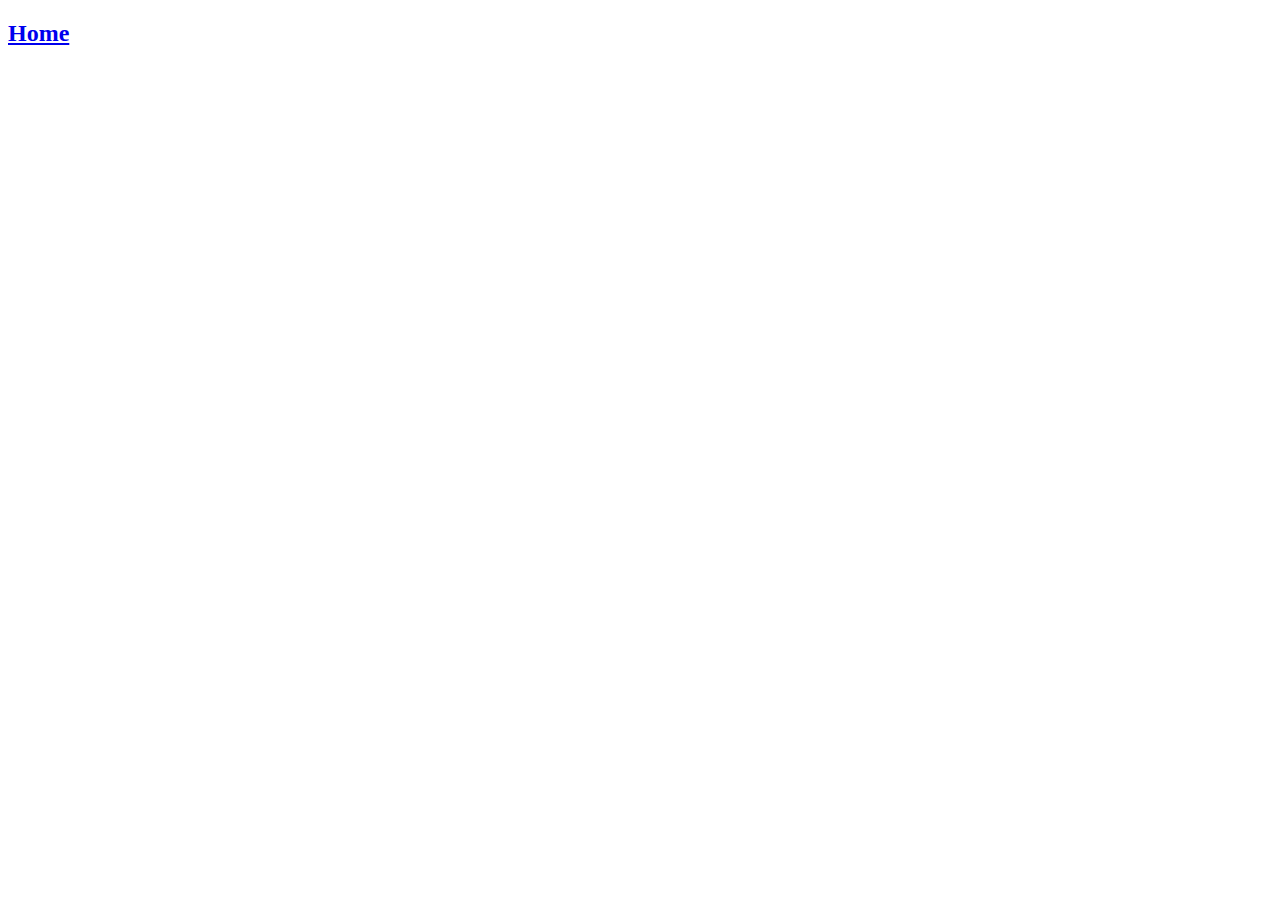
==== sales.html @ ab0b39c8 "linked idex.html to sales.html" ====
<!DOCTYPE html>
<html lang="en">
<head>
  <meta charset="UTF-8">
  <meta http-equiv="X-UA-Compatible" content="IE=edge">
  <meta name="viewport" content="width=Cookie, initial-scale=1.0">
  <title>Cookie Store</title>
</head>
<body>
    <h2><a href="index.html">Home</a></h2>
</body>
</html>
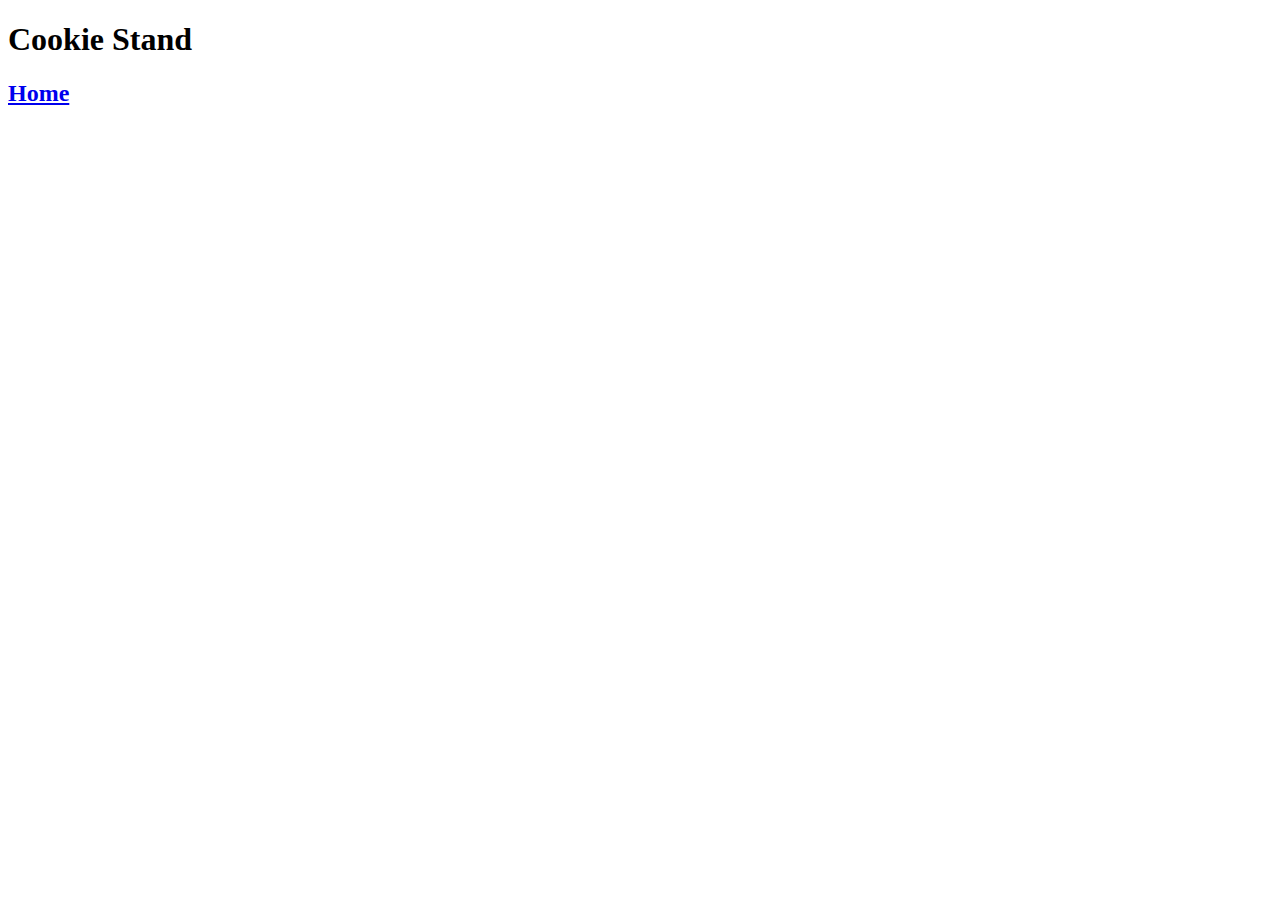
==== commit 3e60c6f3: "added id link" ====
--- a/sales.html
+++ b/sales.html
@@ -7,6 +7,10 @@
   <title>Cookie Store</title>
 </head>
 <body>
+  <header>
+    <h1>Cookie Stand</h1>
+    <section id="store-profiles"></section>
+  </header>
     <h2><a href="index.html">Home</a></h2>
 </body>
 </html>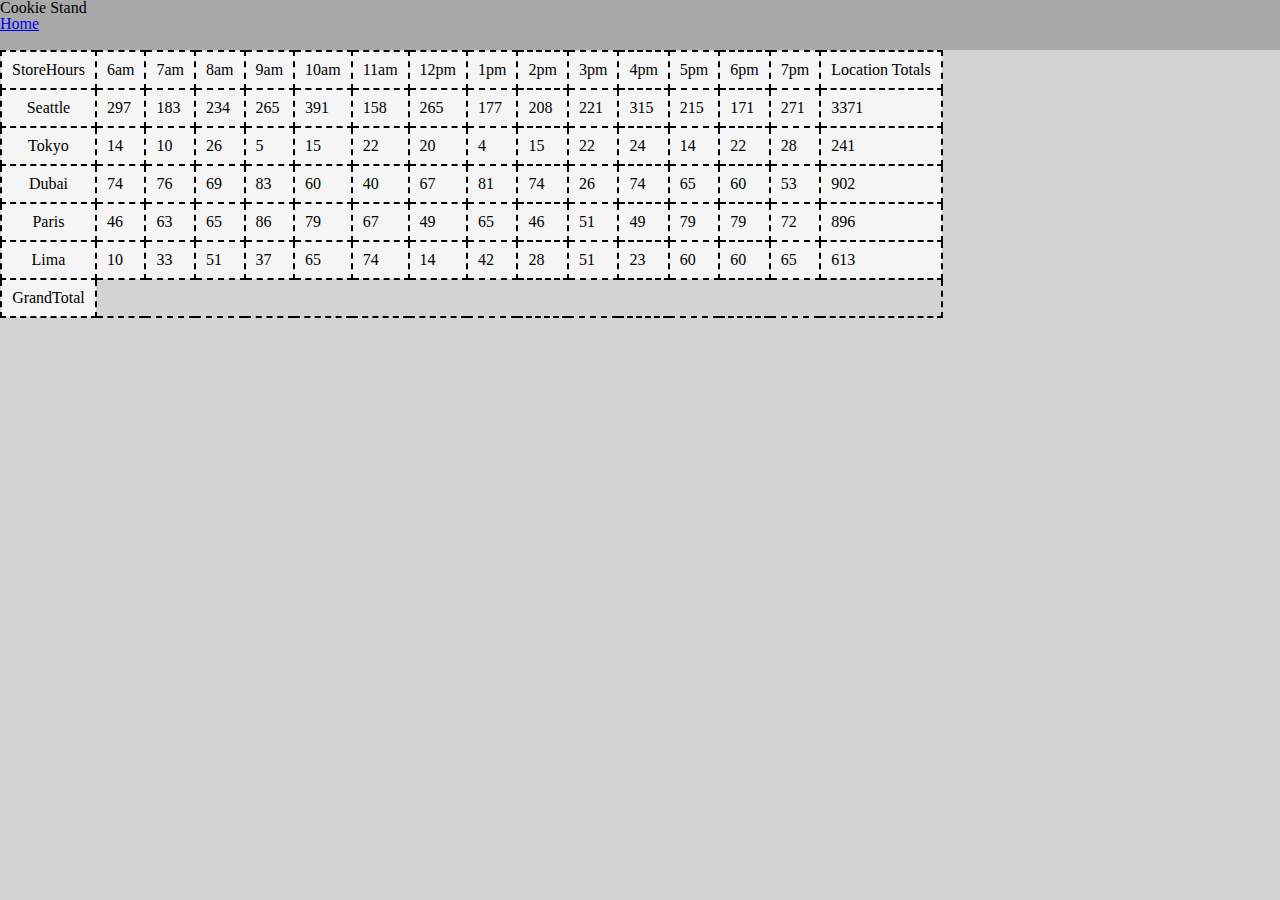
==== commit d0902f3c: "added code to app.js, cleaned up index and sales html, and created borders for table on css" ====
--- a/sales.html
+++ b/sales.html
@@ -5,12 +5,20 @@
   <meta http-equiv="X-UA-Compatible" content="IE=edge">
   <meta name="viewport" content="width=Cookie, initial-scale=1.0">
   <title>Cookie Store</title>
+  <link rel="stylesheet" href="css/reset.css">
+  <link rel="stylesheet" href="css/style.css">
+  <link rel="preconnect" href="https://fonts.googleapis.com">
+  <link rel="preconnect" href="https://fonts.gstatic.com" crossorigin>
+  <link href="https://fonts.googleapis.com/css2?family=Poppins&display=swap" rel="stylesheet">
+  <link href="https://fonts.googleapis.com/css2?family=Archivo&display=swap" rel="stylesheet">
 </head>
 <body>
-  <header>
-    <h1>Cookie Stand</h1>
+    <header>
+        <h1>Cookie Stand</h1>
+        <a href="index.html">Home</a>
+    </header>
     <section id="store-profiles"></section>
-  </header>
-    <h2><a href="index.html">Home</a></h2>
+    
+    <script src="js/app.js"></script>
 </body>
 </html>--- a/css/style.css
+++ b/css/style.css
@@ -0,0 +1,15 @@
+body {
+  background-color: lightgray;
+}
+
+header {
+background-color: darkgrey;
+height: 50px;
+}
+
+table * {
+  font-family: 'Times New Roman', Times, serif;
+  background-color: whitesmoke;
+  border: 2px dashed black;
+  padding: 10px;
+}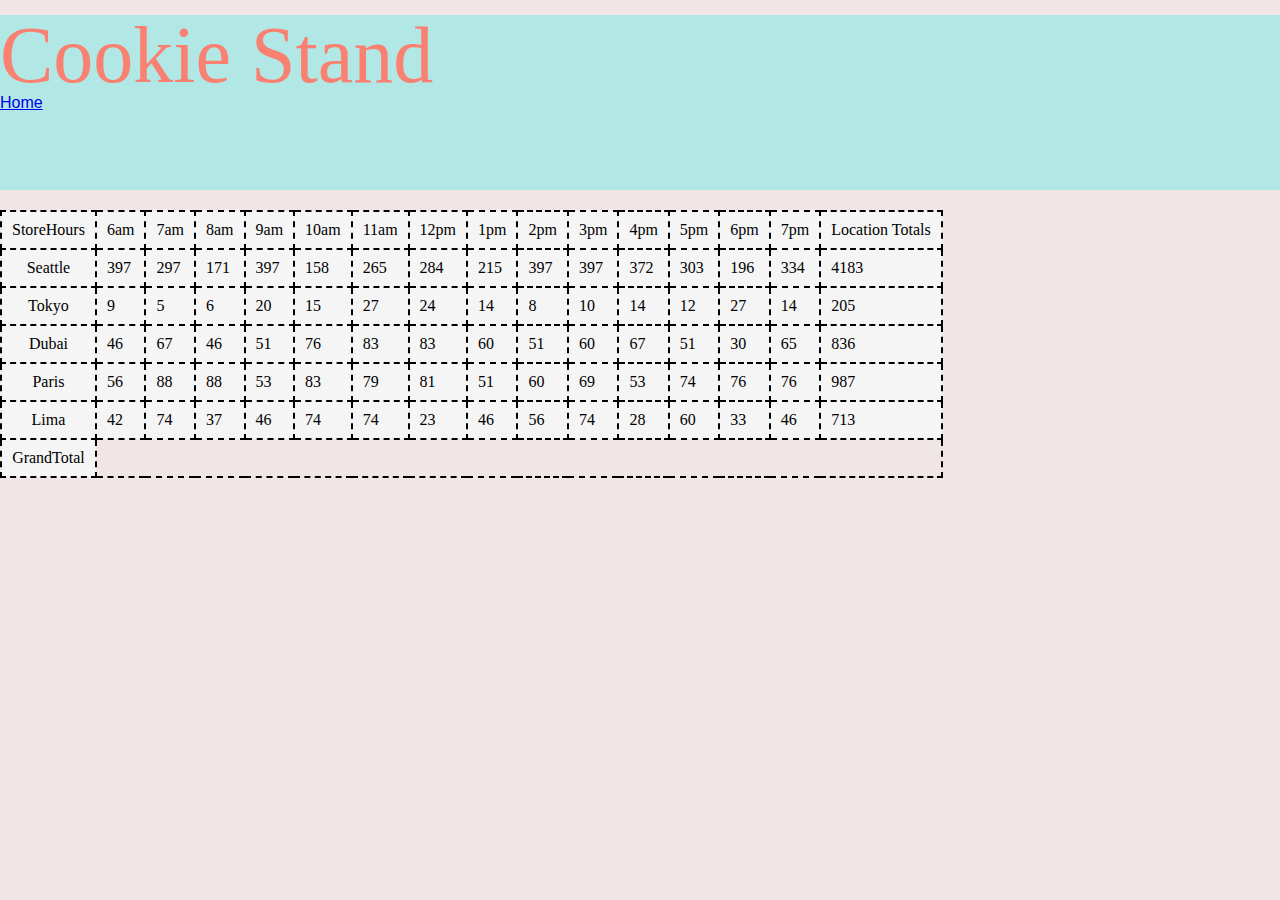
==== commit 5cb781d8: "added lab tasks to html, created CSS for new info" ====
--- a/sales.html
+++ b/sales.html
@@ -1,19 +1,17 @@
 <!DOCTYPE html>
 <html lang="en">
 <head>
-  <meta charset="UTF-8">
-  <meta http-equiv="X-UA-Compatible" content="IE=edge">
-  <meta name="viewport" content="width=Cookie, initial-scale=1.0">
   <title>Cookie Store</title>
-  <link rel="stylesheet" href="css/reset.css">
-  <link rel="stylesheet" href="css/style.css">
-  <link rel="preconnect" href="https://fonts.googleapis.com">
-  <link rel="preconnect" href="https://fonts.gstatic.com" crossorigin>
-  <link href="https://fonts.googleapis.com/css2?family=Poppins&display=swap" rel="stylesheet">
-  <link href="https://fonts.googleapis.com/css2?family=Archivo&display=swap" rel="stylesheet">
+    <link rel="stylesheet" href="css/reset.css">
+    <link rel="stylesheet" href="css/style.css">
+    <link rel="preconnect" href="https://fonts.googleapis.com">
+    <link rel="preconnect" href="https://fonts.gstatic.com" crossorigin>
+    <link href="https://fonts.googleapis.com/css2?family=Poppins&display=swap" rel="stylesheet">
+    <link href="https://fonts.googleapis.com/css2?family=Archivo&display=swap" rel="stylesheet">
 </head>
 <body>
     <header>
+        
         <h1>Cookie Stand</h1>
         <a href="index.html">Home</a>
     </header>
--- a/css/style.css
+++ b/css/style.css
@@ -1,10 +1,69 @@
 body {
-  background-color: lightgray;
+  background-color: rgb(241, 230, 230);
+  font-family: Arial, Helvetica, sans-serif;
 }
 
 header {
-background-color: darkgrey;
-height: 50px;
+background-color: rgb(177, 231, 229);
+height: 175px;
+margin-bottom: 20px;
+}
+
+#salmonimg {
+  max-width: 25%;
+}
+
+#titlecontainer {
+  display: flex;
+  flex-direction: row;
+  justify-content: space-evenly;
+  margin-top: 20px;
+}
+
+#maincontentcontainer {
+  display: flex;
+  margin: 50px;
+}
+
+nav ul {
+  width: 100%;
+  display: inline-flex;
+  justify-content: space-evenly;
+  margin: auto;
+}
+
+header h1 {
+  color: salmon;
+  font-size: 80px;
+  font-family: fantasy;
+  margin-top: 15px;
+  text-align: start;
+}
+
+#familyimg {
+  max-width: 50%;
+  margin-left: 25px;
+  justify-content: space-around;
+}
+
+#fishimg {
+  max-width: 100%;
+  margin-left: 25px;
+  justify-content: space-around;
+}
+
+
+main p {
+  background-color: rgb(177, 231, 229);
+  align-content: flex-start;
+  font-family: cursive;
+  color: salmon;
+  font-size: 25px;
+}
+
+#groupimg {
+  display: flex;
+  justify-content: space-evenly;
 }
 
 table * {
@@ -12,4 +71,27 @@
   background-color: whitesmoke;
   border: 2px dashed black;
   padding: 10px;
-}+}
+
+nav img {
+  float: left;
+  margin-top: 15px;
+  margin-bottom: 30px;
+}
+
+main ul li img {
+  width: 50%;
+  height: auto;
+}
+
+#locationsandhours {
+  display: flex;
+  color: salmon;
+  font-family: cursive;
+  font-size: 25px;
+  
+}
+
+footer div {
+  background-image: url(img/salmon.png);
+  }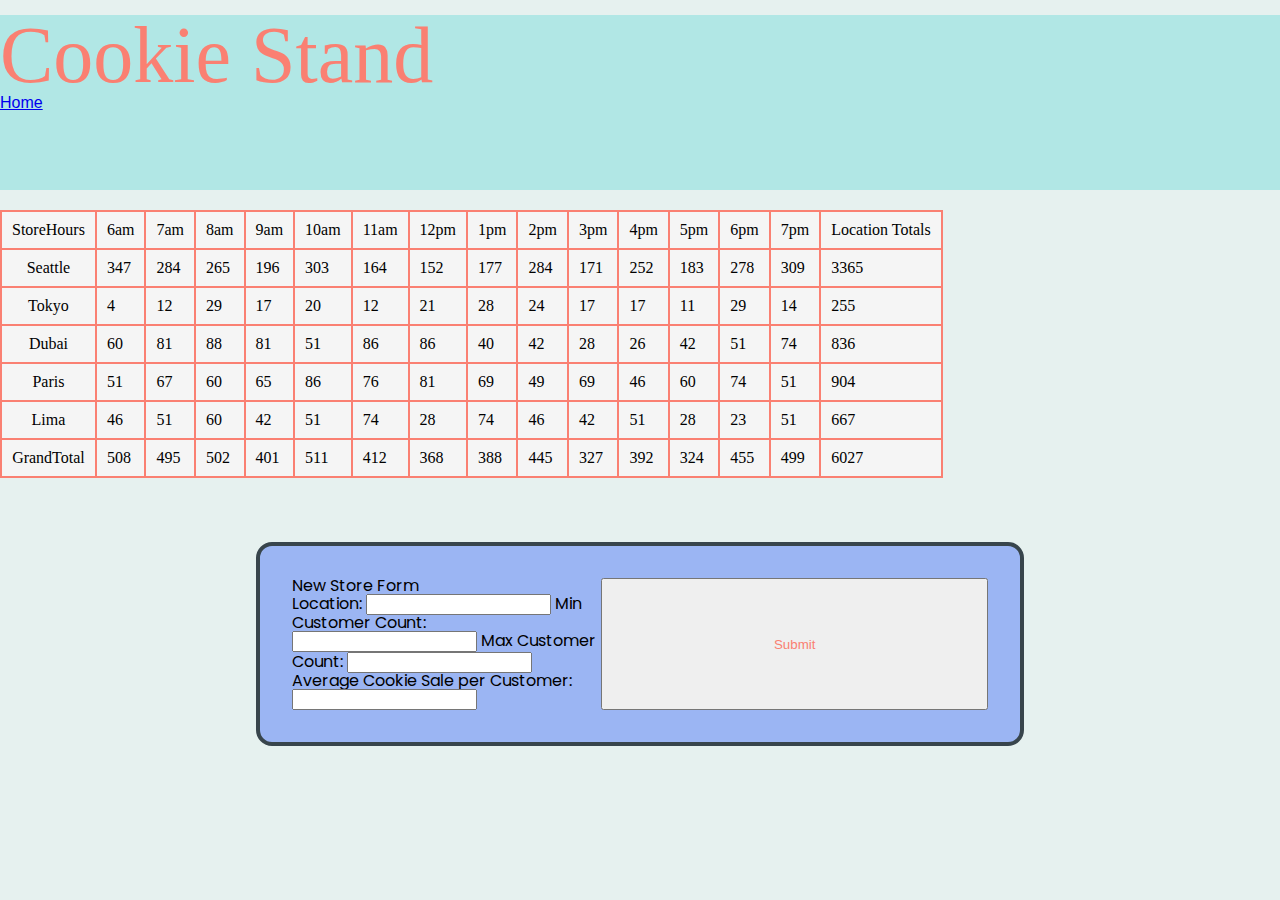
==== commit 39c25795: "worked on css stying, added form to html and fixed js table footer total and form" ====
--- a/sales.html
+++ b/sales.html
@@ -10,13 +10,39 @@
     <link href="https://fonts.googleapis.com/css2?family=Archivo&display=swap" rel="stylesheet">
 </head>
 <body>
-    <header>
-        
+    <header>        
         <h1>Cookie Stand</h1>
         <a href="index.html">Home</a>
     </header>
-    <section id="store-profiles"></section>
-    
+    <main>
+    <table id="table"></table>
+        <form id="new-form">
+
+            <fieldset>
+
+                <legend>New Store Form</legend>
+
+                <label for="location">Location:</label>
+                <input id="location" type="text" name="location">
+                </label>
+
+                <label for="minCus">Min Customer Count:</label>
+                <input id="minCus" type="text" name="minCus">
+                </label>
+
+                <label for="maxCus">Max Customer Count:</label>
+                <input id="maxCus" type="text" name="maxCus">
+                </label>
+
+                <label for="avgSale">Average Cookie Sale per Customer:</label>
+                <input id="avgSale" type="text" name="avgSale">
+                </label>
+                
+            </fieldset>
+            <button type="submit">Submit</button>
+
+        </form>
+     </main>
     <script src="js/app.js"></script>
 </body>
 </html>--- a/css/style.css
+++ b/css/style.css
@@ -1,5 +1,5 @@
 body {
-  background-color: rgb(241, 230, 230);
+  background-color: rgb(230, 241, 239);
   font-family: Arial, Helvetica, sans-serif;
 }
 
@@ -69,8 +69,16 @@
 table * {
   font-family: 'Times New Roman', Times, serif;
   background-color: whitesmoke;
-  border: 2px dashed black;
+  border: 2px solid salmon;
   padding: 10px;
+}
+
+td:hover {
+  background-color: salmon;
+}
+
+th:hover {
+  background-color: salmon;
 }
 
 nav img {
@@ -89,8 +97,26 @@
   color: salmon;
   font-family: cursive;
   font-size: 25px;
-  
-}
+  }
+
+  form {
+    font-family: 'Poppins', sans-serif;
+  box-sizing: border-box;
+  padding: 2rem;
+  width: 60%;
+  margin: auto;
+  margin-top: 4rem;
+  border-radius: 1rem;
+  background-color: hsl(222, 79%, 78%);
+  border: 4px solid hsl(202, 15%, 26%);
+  display: grid;
+  grid-template-columns: 1fr 1.25fr;
+  }
+
+  button {
+    color: salmon;
+    
+  }
 
 footer div {
   background-image: url(img/salmon.png);
